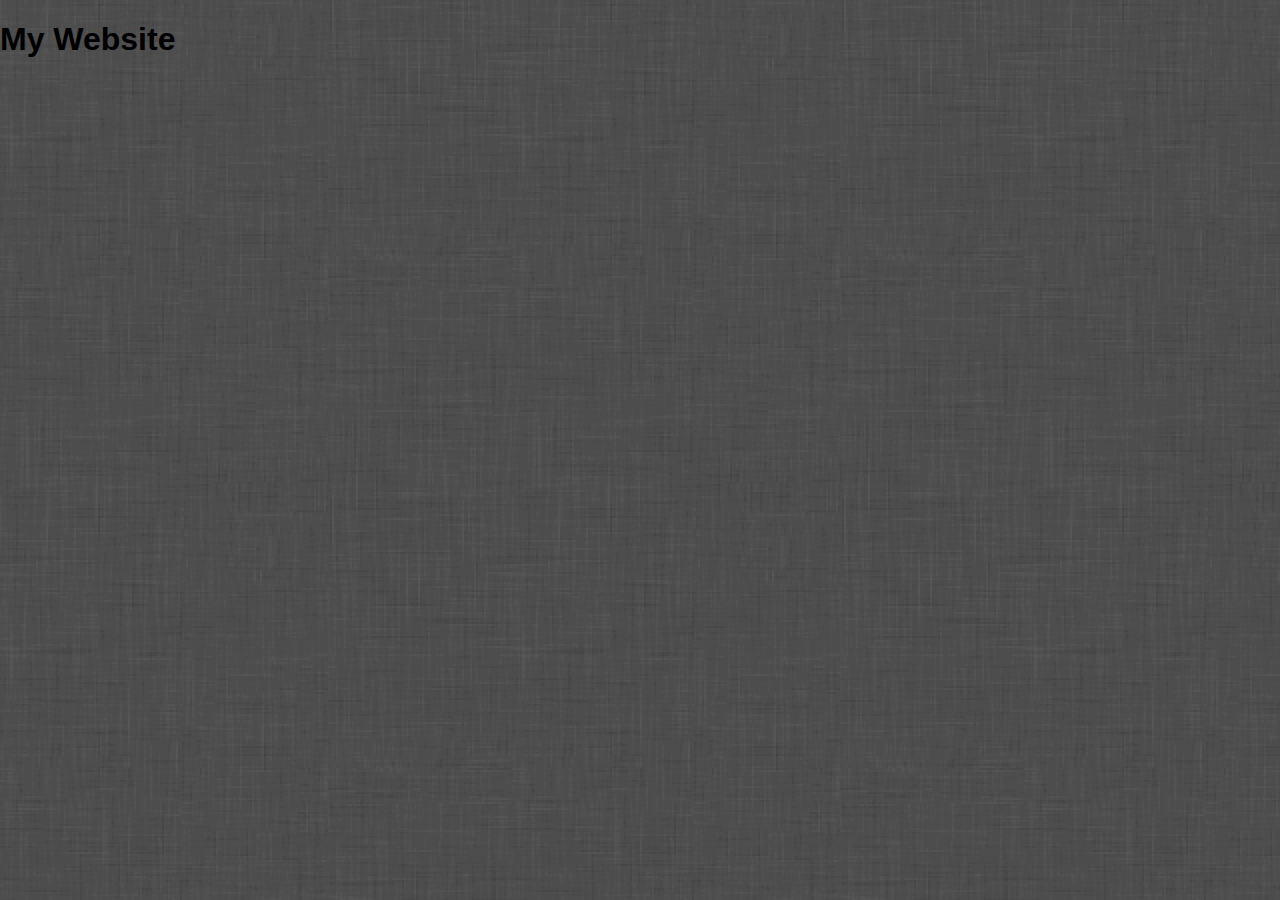
==== index.html @ 18953221 "initial commit" ====
<!doctype html>
<html lang="en">
<head>
	<meta charset="UTF-8">
	<title>My Website</title>
	<link rel="stylesheet" href="css/normalize.css">
	<link rel="stylesheet" href="css/grid.css">
	<link rel="stylesheet" href="css/styles.css">



</head>
<body>
	<h1>My Website</h1>
	
</body>
</html>
---- css/grid.css ----
/*
 Width: 1000px
 # Columns : 12 
 Column width: 65px
 Gutter : 20px 

 */
.grid_1 { width: 65px; }
.grid_2 { width: 150px; }
.grid_3 { width: 235px; }
.grid_4 { width: 320px; }
.grid_5 { width: 405px; }
.grid_6 { width: 490px; }
.grid_7 { width: 575px; }
.grid_8 { width: 660px; }
.grid_9 { width: 745px; }
.grid_10 { width: 830px; }
.grid_11 { width: 915px; }
.grid_12 { width: 1000px; }

.grid_1,
.grid_2,
.grid_3,
.grid_4,
.grid_5,
.grid_6,
.grid_7,
.grid_8,
.grid_9,
.grid_10,
.grid_11,
.grid_12 {
	margin: 0 20px 10px 0;
	float: left;
	display: block;
}

.alpha{margin-left:0px;}
.omega{margin-right:0px;}

.container{
	width: 1000px; 
	margin: auto;
}



.clear{clear:both;display:block;overflow:hidden;visibility:hidden;width:0;height:0}.clearfix:after{clear:both;content:' ';display:block;font-size:0;line-height:0;visibility:hidden;width:0;height:0}* html .clearfix,*:first-child+html .clearfix{zoom:1}
---- css/styles.css ----
body{
	background:url("../img/bg.png");
}
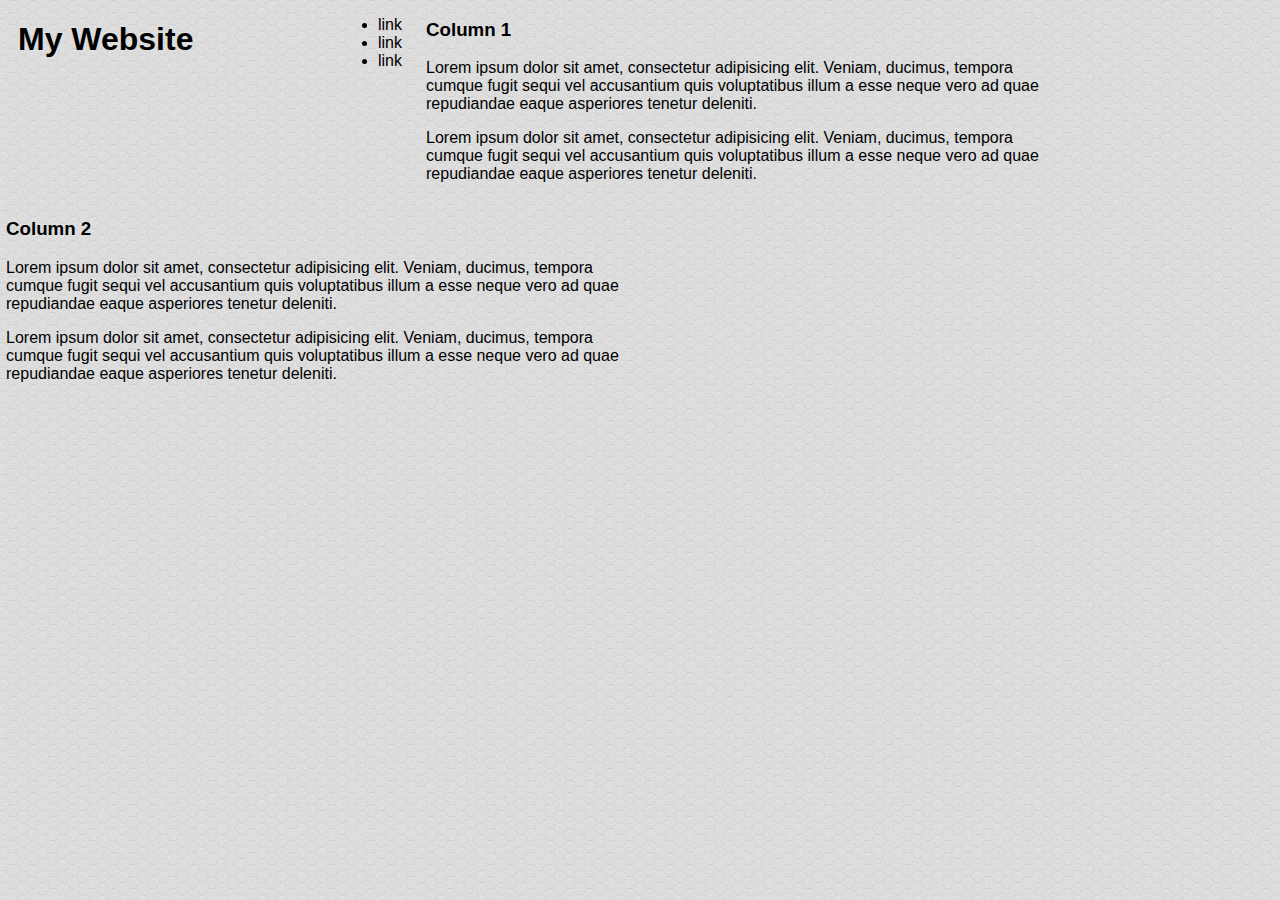
==== commit cf17f027: "initial commit" ====
--- a/index.html
+++ b/index.html
@@ -4,14 +4,61 @@
 	<meta charset="UTF-8">
 	<title>My Website</title>
 	<link rel="stylesheet" href="css/normalize.css">
-	<link rel="stylesheet" href="css/grid.css">
 	<link rel="stylesheet" href="css/styles.css">
+	<link rel="stylesheet" href="css/gridpak.css">
 
 
 
 </head>
 <body>
-	<h1>My Website</h1>
 	
+
+	<div class="page">
+		<!--MAster and Nav-->
+		<div class="span_3 col">
+			<h1>My Website</h1>
+		</div>
+			<div class="spant_9 col">
+				<nav>
+					<ul>
+						<li><a href=""></a>link</li>
+						<li><a href=""></a>link</li>
+						<li><a href=""></a>link</li>
+					</ul>
+				</nav>
+			</div>
+		
+
+
+
+
+		<div class="row">
+			<article class="span_6 col">
+				<h3>Column 1</h3>
+					<p>Lorem ipsum dolor sit amet, consectetur adipisicing elit. Veniam, ducimus, tempora cumque fugit sequi vel accusantium quis voluptatibus illum a esse neque vero ad quae repudiandae eaque asperiores tenetur deleniti.</p>
+					<p>Lorem ipsum dolor sit amet, consectetur adipisicing elit. Veniam, ducimus, tempora cumque fugit sequi vel accusantium quis voluptatibus illum a esse neque vero ad quae repudiandae eaque asperiores tenetur deleniti.</p>
+				
+
+			</article>
+
+			<article class="span_6 col">
+				<h3>Column 2</h3>
+					<p>Lorem ipsum dolor sit amet, consectetur adipisicing elit. Veniam, ducimus, tempora cumque fugit sequi vel accusantium quis voluptatibus illum a esse neque vero ad quae repudiandae eaque asperiores tenetur deleniti.</p>
+					<p>Lorem ipsum dolor sit amet, consectetur adipisicing elit. Veniam, ducimus, tempora cumque fugit sequi vel accusantium quis voluptatibus illum a esse neque vero ad quae repudiandae eaque asperiores tenetur deleniti.</p>
+
+			</article>
+		</div>
+
+		<!--footer-->
+			<div class="row">
+				<footer class="span_12 col">
+
+
+
+
+				</footer>
+
+			</div>
+	</div>
 </body>
 </html>--- a/css/styles.css
+++ b/css/styles.css
@@ -1,3 +1,3 @@
 body{
-	background:url("../img/bg.png");
+	background:url("../img/subtle.png");
 }
--- a/css/gridpak.css
+++ b/css/gridpak.css
@@ -0,0 +1,199 @@
+/*!
+ * Gridpak Beta CSS
+ *
+ * Generator - http://gridpak.com/
+ * Created by @erskinedesign
+ */
+ 
+ 
+
+/* Reusable column setup */
+.col {
+    border:0px solid rgba(0,0,0,0);
+    float:left;
+    -webkit-box-sizing:border-box;
+    -moz-box-sizing:border-box;
+    box-sizing:border-box;
+    -moz-background-clip:padding-box !important;
+    -webkit-background-clip:padding-box !important;
+    background-clip:padding-box !important;
+}
+
+
+
+    /* 1. 1 Column Grid 0px - 479px 
+    ----------------------------------------------------------------------------- 
+    
+    Span 1:    100%
+    
+    ----------------------------------------------------------------------------- */
+
+    @media screen and (min-width: 0px) and (max-width: 479px) {
+        
+        .row {
+            margin-left:-12px;
+        }
+        .col {
+            border-left-width:12px;
+        	padding:0 12px;
+        }
+        
+        
+        
+        /*
+        Add your semantic classnames in alongside their corresponding spans here. e.g.
+        
+        .span_3,
+        .my_semantic_class_name {
+            ...
+        }
+        */
+        
+        .span_1 {
+            margin-left:0;
+            width:100%;
+        }
+    }
+
+    /* 2. 1 Column Grid 480px - 779px 
+    ----------------------------------------------------------------------------- 
+    
+    Span 1:    100%
+    
+    ----------------------------------------------------------------------------- */
+
+    @media screen and (min-width: 480px) and (max-width: 779px) {
+        
+        .row {
+            margin-left:-12px;
+        }
+        .col {
+            border-left-width:12px;
+        	padding:0 12px;
+        }
+        
+        
+        
+        
+        .span_1 {
+            margin-left:0;
+            width:100%;
+        }
+    }
+
+    /* 3. 6 Column Grid 780px - 959px 
+    ----------------------------------------------------------------------------- 
+    
+    Span 1:    16.6666666667%
+    Span 2:    33.3333333333%
+    Span 3:    50.0%
+    Span 4:    66.6666666667%
+    Span 5:    83.3333333333%
+    Span 6:    100%
+    
+    ----------------------------------------------------------------------------- */
+
+    @media screen and (min-width: 780px) and (max-width: 959px) {
+        
+        .row {
+            margin-left:-12px;
+        }
+        .col {
+            border-left-width:12px;
+        	padding:0 6px;
+        }
+        
+        
+        
+        
+        .span_1 {
+            width:16.6666666667%;
+        }
+        .span_2 {
+            width:33.3333333333%;
+        }
+        .span_3 {
+            width:50.0%;
+        }
+        .span_4 {
+            width:66.6666666667%;
+        }
+        .span_5 {
+            width:83.3333333333%;
+        }
+        .span_6 {
+            margin-left:0;
+            width:100%;
+        }
+    }
+
+    /* 4. 12 Column Grid 960px - Infinity 
+    ----------------------------------------------------------------------------- 
+    
+    Span 1:    8.33333333333%
+    Span 2:    16.6666666667%
+    Span 3:    25.0%
+    Span 4:    33.3333333333%
+    Span 5:    41.6666666667%
+    Span 6:    50.0%
+    Span 7:    58.3333333333%
+    Span 8:    66.6666666667%
+    Span 9:    75.0%
+    Span 10:    83.3333333333%
+    Span 11:    91.6666666667%
+    Span 12:    100%
+    
+    ----------------------------------------------------------------------------- */
+
+    @media screen and (min-width: 960px) {
+        
+        .row {
+            margin-left:-12px;
+        }
+        .col {
+            border-left-width:12px;
+        	padding:0 6px;
+        }
+        
+        
+        
+        
+        .span_1 {
+            width:8.33333333333%;
+        }
+        .span_2 {
+            width:16.6666666667%;
+        }
+        .span_3 {
+            width:25.0%;
+        }
+        .span_4 {
+            width:33.3333333333%;
+        }
+        .span_5 {
+            width:41.6666666667%;
+        }
+        .span_6 {
+            width:50.0%;
+        }
+        .span_7 {
+            width:58.3333333333%;
+        }
+        .span_8 {
+            width:66.6666666667%;
+        }
+        .span_9 {
+            width:75.0%;
+        }
+        .span_10 {
+            width:83.3333333333%;
+        }
+        .span_11 {
+            width:91.6666666667%;
+        }
+        .span_12 {
+            margin-left:0;
+            width:100%;
+        }
+    }
+
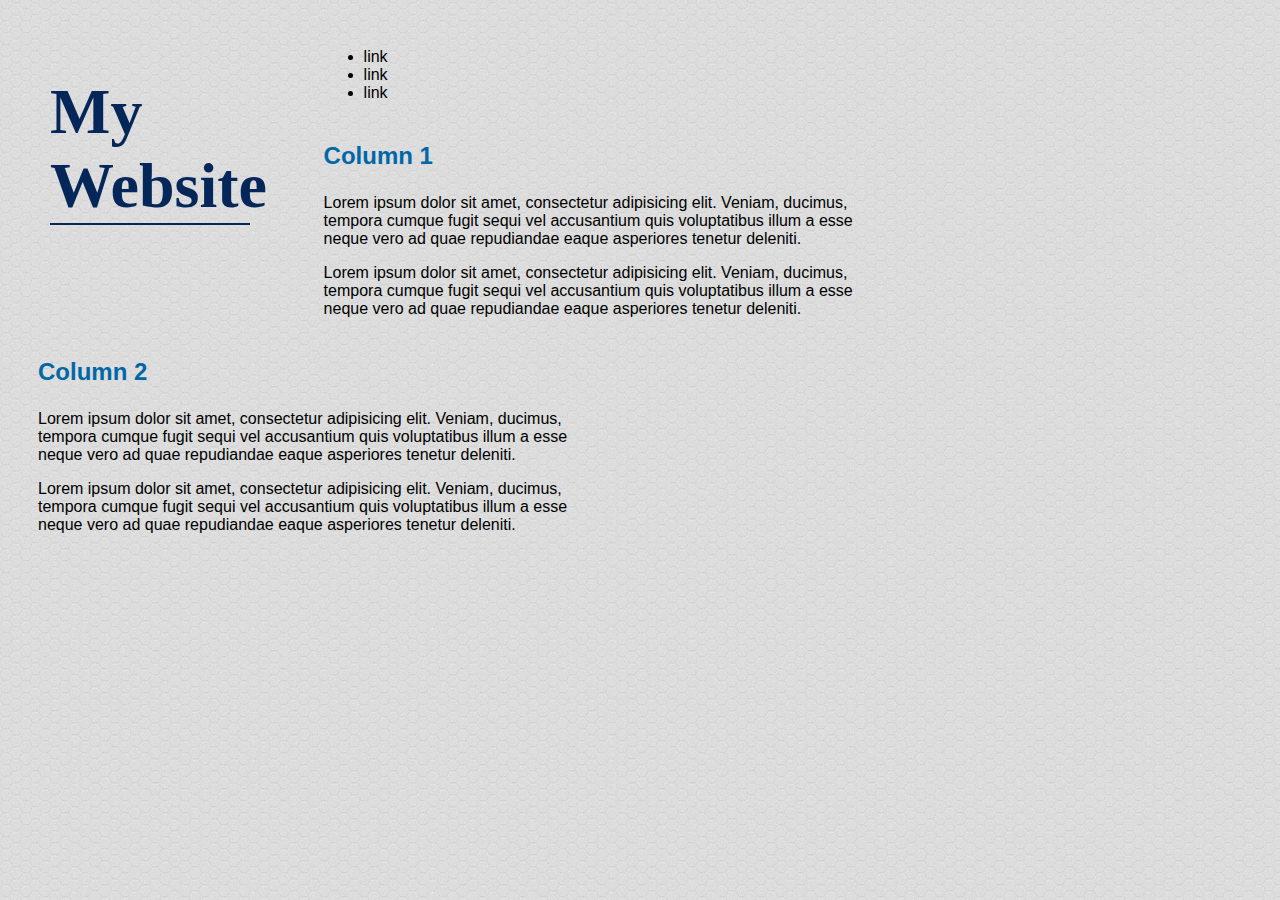
==== commit 858bce70: "another commit" ====
--- a/index.html
+++ b/index.html
@@ -18,7 +18,7 @@
 		<div class="span_3 col">
 			<h1>My Website</h1>
 		</div>
-			<div class="spant_9 col">
+			<div class="span_9 col">
 				<nav>
 					<ul>
 						<li><a href=""></a>link</li>
--- a/css/styles.css
+++ b/css/styles.css
@@ -1,3 +1,317 @@
+/* Set Your Own Margin & Padding */
+:root{
+	
+	background: url("../img/subtle.png");
+	margin:2em;
+}
+/* links and styling for elements*/
+a{
+	font-family: 'Roboto', sans-serif;;
+	text-decoration: none;
+}
+
+a:active{
+	background: #0267A7;
+}
+a:hover{
+	background: #00C3D9;
+
+}
+a:visited{
+	background: #042658;
+}
+
 body{
-	background:url("../img/subtle.png");
-}
+	width:90%;
+	
+}
+
+/*Text styling*/ 
+em + p{
+	font-family: 'Roboto', sans-serif;
+	color:#042658;
+	text-indent: 2em;
+}
+
+em{
+	font-size: 1.3em; 
+	font-style: bold;
+	text-align: left;
+
+}
+
+h1{
+	font-family: 'Gruppo', cursive;
+	font-size: 4em;
+	border-bottom: 2px solid #042658;
+	color:#042658;
+	width:80%;
+
+}
+
+h2{
+	font-family: 'Lato', sans-serif;
+	font-style: none;
+	font-size: 2.5em;
+	text-indent: .5em;
+
+	color:#042658;
+}	
+
+h3 p+em{
+	font-family: 'Roboto', sans-serif;
+	color:#042658;
+
+}
+
+
+h3{
+	font-family: 'Roboto', sans-serif;
+	color:#0267A7;
+	font-size: 1.5em;
+}
+
+footer{
+	position:left;
+	float:left;
+	margin:2em;
+}
+
+img{
+	float:right;
+	margin-right: 2em; 
+	z-index: 1; 
+}
+
+img:hover{
+	
+transform:rotate(29deg);
+-ms-transform:rotate(29deg); /* IE 9 */
+-webkit-transform:rotate(29deg); /* Opera, Chrome, and Safari */
+transition-timing-function: ease-in; 
+}
+
+section{
+	display: inline-block;
+	
+}
+
+		
+
+
+
+
+/* */
+
+
+/* Layout for Style Tile for classes*/
+
+.color{
+	
+	
+	text-align: center;
+	font-size: 1em; 
+	color:white;
+	float:left;
+	padding:2em;
+}
+
+
+.color-1{
+	background: #0E147F;
+	
+}
+
+.color-2{
+	background: #042658;
+}
+
+.color-3{
+	background: #0267A7;
+}
+.color-4{
+	background: #03B0DB; 
+	
+}
+.color-5{
+	background: #00C3D9;
+	
+}
+
+.color-1,
+.color-2,
+.color-3,
+.color-4,
+.color-5,
+.pattern-1,
+.pattern-2,
+.pattern-3 {
+	border: .2em solid #000;
+	float: left;
+	margin: .75em;
+	height: 9em;
+	width: 9em;
+	border-radius:  5em;
+  	margin-top:0;
+  	transition:all 2s;
+ 	-webkit-transition: 2s,
+	
+}
+
+
+
+
+.color-1:hover{
+
+  margin-top:100px;
+}
+
+.color-2:hover{
+
+  margin-top:100px;
+}
+
+.color-3:hover{
+
+  margin-top:100px;
+}
+
+.color-4:hover{
+
+  margin-top:100px;
+}
+
+.color-5:hover{
+
+  margin-top:100px;
+}
+
+.pattern-1:hover{
+
+  margin-top:100px;
+}
+
+.pattern-2:hover{
+
+  margin-top:100px;
+}
+
+.pattern-3:hover{
+
+  margin-top:100px;
+}
+
+.logo{
+	width:100%;
+}
+
+/* backgrounds*/
+
+.pattern-1{
+	background: url("../img/brushed.png");
+}
+
+.pattern-2{	
+	background: url("../img/subtle.png") ;
+}
+
+.pattern-3{
+	background: url("../img/thread.png");
+
+}
+
+.pattern-1{
+	background: url("../img/brushed.png");
+}
+
+.pattern-2{	
+	background: url("../img/subtle.png") ;
+}
+
+.pattern-3{
+	background: url("../img/thread.png");
+
+}
+
+/*class styling*/
+.patterns{
+	float:left;
+	text-align: center;
+	width:80%;
+
+}
+.pattern-1, .pattern-2{
+	color:black;
+}
+
+.pattern-3{
+	color:white;
+}
+
+.palatte{
+	margin-left:2em;
+	float:left;
+}
+
+.text{
+	color:black;
+	font-family: 'Roboto', sans-serif;
+	display:inline-block;
+	width:80%;
+
+}
+
+
+.texture{
+	float:left;
+	color:black;
+	background-color: red;
+}
+
+.top{
+	
+}
+
+
+.tp{
+
+	float:left;
+	text-align: left;
+	position:;
+	padding:2em;
+}
+
+
+/* media querry*/
+@media screen and (max-width: 900px){
+
+
+	section{
+		width:100%;
+	}
+
+}
+
+@media screen and(max-width: 600px){
+
+	
+ section{
+		width:100%;
+	}
+
+}
+
+@media screen and(max-width: 320px){
+
+	section{
+		width:100%;
+	}
+	
+	
+
+}
+
+
+
+
+
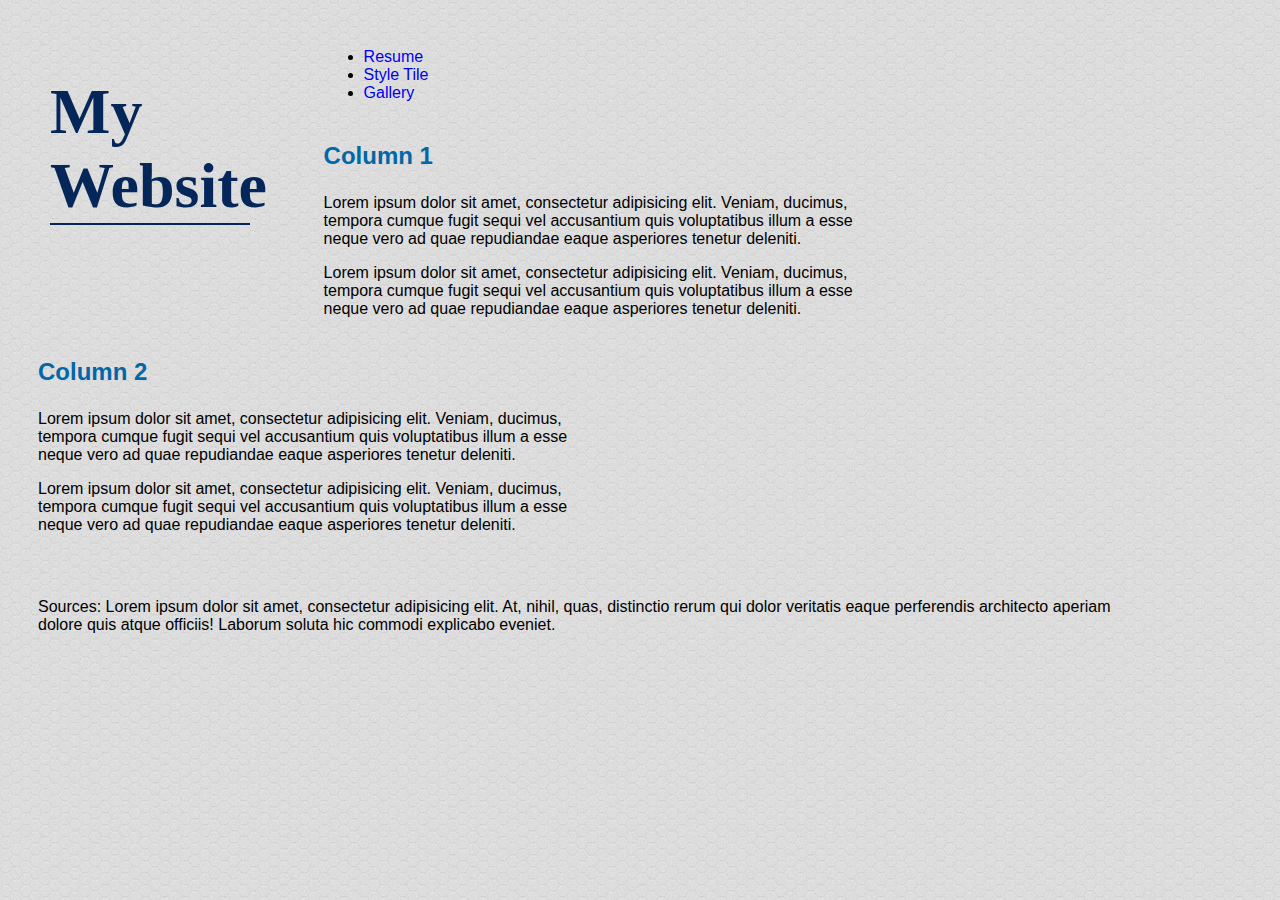
==== commit 9fd6a220: "v4" ====
--- a/index.html
+++ b/index.html
@@ -21,9 +21,10 @@
 			<div class="span_9 col">
 				<nav>
 					<ul>
-						<li><a href=""></a>link</li>
-						<li><a href=""></a>link</li>
-						<li><a href=""></a>link</li>
+						<li><a href="resume.html">Resume</a></li>
+						<li><a href="styletile.html">Style Tile</a></li>
+						<li><a href="gallery.html">Gallery</a>
+						</li>
 					</ul>
 				</nav>
 			</div>
@@ -51,8 +52,9 @@
 
 		<!--footer-->
 			<div class="row">
-				<footer class="span_12 col">
-
+				<footer class="span_12 col footer">
+					<p>Sources: Lorem ipsum dolor sit amet, consectetur adipisicing elit. At, nihil, quas, distinctio rerum qui dolor veritatis eaque perferendis architecto aperiam dolore quis atque officiis! Laborum soluta hic commodi explicabo eveniet.
+					</p>
 
 
 
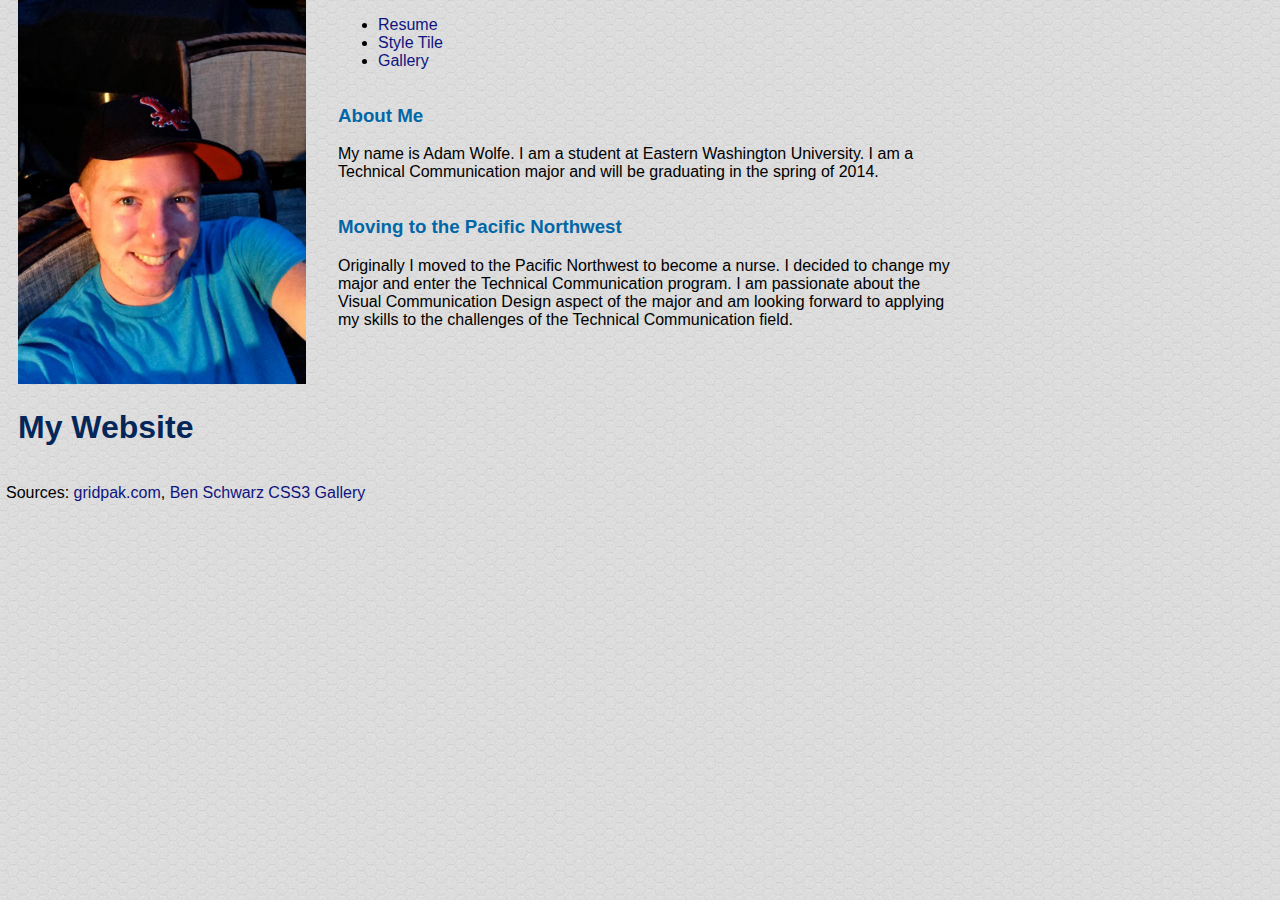
==== commit 92d65279: "I think it's ready." ====
--- a/index.html
+++ b/index.html
@@ -16,6 +16,7 @@
 	<div class="page">
 		<!--MAster and Nav-->
 		<div class="span_3 col">
+			<img src="img/me.jpg" alt="">
 			<h1>My Website</h1>
 		</div>
 			<div class="span_9 col">
@@ -35,17 +36,17 @@
 
 		<div class="row">
 			<article class="span_6 col">
-				<h3>Column 1</h3>
-					<p>Lorem ipsum dolor sit amet, consectetur adipisicing elit. Veniam, ducimus, tempora cumque fugit sequi vel accusantium quis voluptatibus illum a esse neque vero ad quae repudiandae eaque asperiores tenetur deleniti.</p>
-					<p>Lorem ipsum dolor sit amet, consectetur adipisicing elit. Veniam, ducimus, tempora cumque fugit sequi vel accusantium quis voluptatibus illum a esse neque vero ad quae repudiandae eaque asperiores tenetur deleniti.</p>
+				<h3>About Me</h3>
+					<p>My name is Adam Wolfe. I am a student at Eastern Washington University. I am a Technical Communication major and will be graduating in the spring of 2014. </p>
+					
 				
 
 			</article>
 
 			<article class="span_6 col">
-				<h3>Column 2</h3>
-					<p>Lorem ipsum dolor sit amet, consectetur adipisicing elit. Veniam, ducimus, tempora cumque fugit sequi vel accusantium quis voluptatibus illum a esse neque vero ad quae repudiandae eaque asperiores tenetur deleniti.</p>
-					<p>Lorem ipsum dolor sit amet, consectetur adipisicing elit. Veniam, ducimus, tempora cumque fugit sequi vel accusantium quis voluptatibus illum a esse neque vero ad quae repudiandae eaque asperiores tenetur deleniti.</p>
+				<h3>Moving to the Pacific Northwest</h3>
+					<p>Originally I moved to the Pacific Northwest to become a nurse. I decided to change my major and enter the Technical Communication program. I am passionate about the Visual Communication Design aspect of the major and am looking forward to applying my skills to the challenges of the Technical Communication field.</p>
+					
 
 			</article>
 		</div>
@@ -53,7 +54,10 @@
 		<!--footer-->
 			<div class="row">
 				<footer class="span_12 col footer">
-					<p>Sources: Lorem ipsum dolor sit amet, consectetur adipisicing elit. At, nihil, quas, distinctio rerum qui dolor veritatis eaque perferendis architecto aperiam dolore quis atque officiis! Laborum soluta hic commodi explicabo eveniet.
+					<p>Sources: 
+						<a href="gridpak.com">gridpak.com</a>,
+						<a href="http://benschwarz.github.io/gallery-css/">Ben Schwarz CSS3 Gallery</a>
+						
 					</p>
 
 
--- a/css/styles.css
+++ b/css/styles.css
@@ -1,317 +1,25 @@
-/* Set Your Own Margin & Padding */
-:root{
+body{ 
+	background: url("../img/subtle.png");
+	font-family: 'Lato' sans-serif;
 	
-	background: url("../img/subtle.png");
-	margin:2em;
 }
-/* links and styling for elements*/
+/* Navigation*/ 
+
 a{
-	font-family: 'Roboto', sans-serif;;
-	text-decoration: none;
+	font-size: 1em;
+    color:#0E147F; 
+    text-decoration: none;
+}
+img{
+	width:18em;
+}
+/*containter*/ 
+
+h1{
+	color:#042658;
 }
 
-a:active{
-	background: #0267A7;
+h3{
+	font-size: 1.17em;
+	color: #0267A7 
 }
-a:hover{
-	background: #00C3D9;
-
-}
-a:visited{
-	background: #042658;
-}
-
-body{
-	width:90%;
-	
-}
-
-/*Text styling*/ 
-em + p{
-	font-family: 'Roboto', sans-serif;
-	color:#042658;
-	text-indent: 2em;
-}
-
-em{
-	font-size: 1.3em; 
-	font-style: bold;
-	text-align: left;
-
-}
-
-h1{
-	font-family: 'Gruppo', cursive;
-	font-size: 4em;
-	border-bottom: 2px solid #042658;
-	color:#042658;
-	width:80%;
-
-}
-
-h2{
-	font-family: 'Lato', sans-serif;
-	font-style: none;
-	font-size: 2.5em;
-	text-indent: .5em;
-
-	color:#042658;
-}	
-
-h3 p+em{
-	font-family: 'Roboto', sans-serif;
-	color:#042658;
-
-}
-
-
-h3{
-	font-family: 'Roboto', sans-serif;
-	color:#0267A7;
-	font-size: 1.5em;
-}
-
-footer{
-	position:left;
-	float:left;
-	margin:2em;
-}
-
-img{
-	float:right;
-	margin-right: 2em; 
-	z-index: 1; 
-}
-
-img:hover{
-	
-transform:rotate(29deg);
--ms-transform:rotate(29deg); /* IE 9 */
--webkit-transform:rotate(29deg); /* Opera, Chrome, and Safari */
-transition-timing-function: ease-in; 
-}
-
-section{
-	display: inline-block;
-	
-}
-
-		
-
-
-
-
-/* */
-
-
-/* Layout for Style Tile for classes*/
-
-.color{
-	
-	
-	text-align: center;
-	font-size: 1em; 
-	color:white;
-	float:left;
-	padding:2em;
-}
-
-
-.color-1{
-	background: #0E147F;
-	
-}
-
-.color-2{
-	background: #042658;
-}
-
-.color-3{
-	background: #0267A7;
-}
-.color-4{
-	background: #03B0DB; 
-	
-}
-.color-5{
-	background: #00C3D9;
-	
-}
-
-.color-1,
-.color-2,
-.color-3,
-.color-4,
-.color-5,
-.pattern-1,
-.pattern-2,
-.pattern-3 {
-	border: .2em solid #000;
-	float: left;
-	margin: .75em;
-	height: 9em;
-	width: 9em;
-	border-radius:  5em;
-  	margin-top:0;
-  	transition:all 2s;
- 	-webkit-transition: 2s,
-	
-}
-
-
-
-
-.color-1:hover{
-
-  margin-top:100px;
-}
-
-.color-2:hover{
-
-  margin-top:100px;
-}
-
-.color-3:hover{
-
-  margin-top:100px;
-}
-
-.color-4:hover{
-
-  margin-top:100px;
-}
-
-.color-5:hover{
-
-  margin-top:100px;
-}
-
-.pattern-1:hover{
-
-  margin-top:100px;
-}
-
-.pattern-2:hover{
-
-  margin-top:100px;
-}
-
-.pattern-3:hover{
-
-  margin-top:100px;
-}
-
-.logo{
-	width:100%;
-}
-
-/* backgrounds*/
-
-.pattern-1{
-	background: url("../img/brushed.png");
-}
-
-.pattern-2{	
-	background: url("../img/subtle.png") ;
-}
-
-.pattern-3{
-	background: url("../img/thread.png");
-
-}
-
-.pattern-1{
-	background: url("../img/brushed.png");
-}
-
-.pattern-2{	
-	background: url("../img/subtle.png") ;
-}
-
-.pattern-3{
-	background: url("../img/thread.png");
-
-}
-
-/*class styling*/
-.patterns{
-	float:left;
-	text-align: center;
-	width:80%;
-
-}
-.pattern-1, .pattern-2{
-	color:black;
-}
-
-.pattern-3{
-	color:white;
-}
-
-.palatte{
-	margin-left:2em;
-	float:left;
-}
-
-.text{
-	color:black;
-	font-family: 'Roboto', sans-serif;
-	display:inline-block;
-	width:80%;
-
-}
-
-
-.texture{
-	float:left;
-	color:black;
-	background-color: red;
-}
-
-.top{
-	
-}
-
-
-.tp{
-
-	float:left;
-	text-align: left;
-	position:;
-	padding:2em;
-}
-
-
-/* media querry*/
-@media screen and (max-width: 900px){
-
-
-	section{
-		width:100%;
-	}
-
-}
-
-@media screen and(max-width: 600px){
-
-	
- section{
-		width:100%;
-	}
-
-}
-
-@media screen and(max-width: 320px){
-
-	section{
-		width:100%;
-	}
-	
-	
-
-}
-
-
-
-
-
